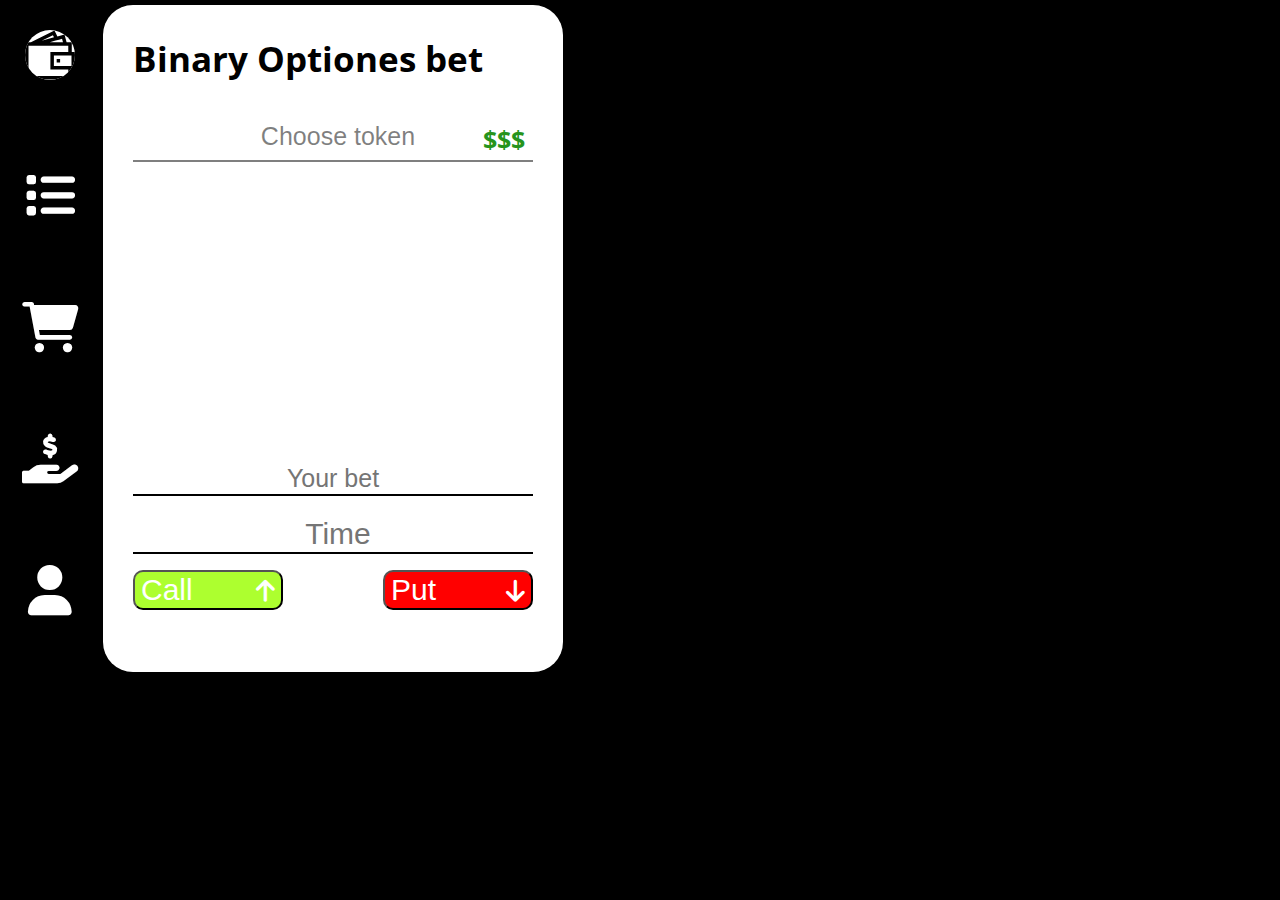
==== bets.html @ 1c8735ab "Add files via upload" ====
<!DOCTYPE html>
<html lang="en">
<head>
    <meta charset="UTF-8">
    <meta name="viewport" content="width=device-width, initial-scale=1.0">
    <title>Bets</title>
    <link rel="stylesheet" href="/src/css/main.css">
    <link rel="stylesheet" href="https://cdnjs.cloudflare.com/ajax/libs/font-awesome/6.0.0-beta3/css/all.min.css">
    <link rel="preconnect" href="https://fonts.googleapis.com">
    <link rel="preconnect" href="https://fonts.gstatic.com" crossorigin>
    <link href="https://fonts.googleapis.com/css2?family=Open+Sans:ital,wght@0,300..800;1,300..800&display=swap" rel="stylesheet">


</head>
<body>
    <header class="container-header">
    </header>
    <div class="dashboard">
        
        <div class="dashboard-nav">
            <div class="nav">
                <div class="nav-logo">
                    <div class="logo">
                        <a href="bets.html">
                            <img src="/src/img/wallet-svgrepo-com.svg" alt="Logo" id="logo">
                        </a>
                    </div>
                </div>

                <div class="nav-icons">
                    <ul class="nav-icons-list">
                        <li>
                            <a href="transactions-history.html"><i class="fa-solid fa-list"></i></a>
                        </li>
                        <li>
                            <a href="dep.html"><i class="fa-solid fa-cart-shopping"></i></a>
                        </li>
                        <li>
                            <a href="sell.html"><i class="fa-solid fa-hand-holding-dollar"></i></a>
                        </li>
                        <li>
                            <a href="profile.html"><i class="fa-solid fa-user"></i></i></a>
                        </li>
                    </ul>
                </div>

            </div>
        </div>

        <div class="dashboard-body">


            <div class="dashboard-header">
                <h1 class="header-title">
                    Binary Optiones bet
                </h1>

            </div>

            <div class="dashboard-tokens">
                <div class="tokens-selection">
                    <select class="select">
                        <option value="0">Choose token</option>
                        <option value="1">Idea</option>
                        <option value="2">Materia</option>
                    </select>
                </div>

                <div class="input-wrapper">
                    <input name="price" placeholder="Your bet" type="number" class="input-area">
                </div>

                <div class="time-bet-area">
                    <input name="time" placeholder="Time" type="number" class="time-bet" min="3">
                </div>

                <div class="bet-area">

                    <div class="call-bet">
                        <button name="call-btn" class="call-btn">
                            <span class="call">Call</span>
                            <div class="arrow">
                                <a href=""><i class="fa-solid fa-arrow-up"></i></a>
                            </div>
                        </button>
                        

                    </div>

                    
                    <div class="put-bet">
                        <button name="put-btn" class="put-btn">
                            <span class="call">Put</span>
                            <div class="arrow">
                                <a href=""><i class="fa-solid fa-arrow-down"></i></a>
                            </div>
                        </button>
                    </div>
                    

                    
                </div>
            </div>

            <div class="dashboard-time">


            </div>

        </div>
    </div>


</body>
</html>
---- src/css/main.css ----
@import "trans.css";

body {
    position: relative;
    margin: 0;
    background-color: rgb(0, 0, 0);
    font-family: "Open Sans", sans-serif;
}

img {
    max-width: 50%;
}


/* Main info */
.dashboard {
    border: 2px;
    border-radius: 30px;
    background: black;
    display: flex;
    max-width: 500px;

}

/* Nabigation */
.dashboard-nav {
    flex-shrink: 0;
    width: 100px;
    height: 600px;
    background: rgb(0, 0, 0);
    padding-top: 30px;
    padding-bottom: 50px;
}


.dashboard-body {
    margin: 5px 5px 8px 3px;
    padding: 30px 30px 5px 30px;
    flex-grow: 1;
    background: rgb(255, 255, 255);
    border-radius: 30px;
}

.nav {
    display: flex;
    flex-direction: column;
    height: 100%;
    
}

.nav-logo {
    margin-bottom: 70px;
    flex-shrink: 0;
    background-color: rgb(0, 0, 0);
    text-align: center;
    display: flex;
    justify-content: center;

}

.last-icon {
    margin-top: 300px;
    background-color: #26941c;
}

.nav-icons {
    flex-grow: 1;
    height: 100%;
    background-color: rgb(0, 0, 0);
    display: flex;
    flex-direction: column;
    justify-content: space-between;

}

ul.nav-icons-list {
    margin: 0;
    padding: 0;
    height: 100%;
    display: flex;
    flex-direction: column;
    list-style: none;
    align-items: center;
    justify-content: space-between;

}

li, a {
    margin: 0;
    padding: 0;
}

/* Logo */

#logo {
    background-color: #ffffff;
    border-radius: 100%;
}

.nav-icons i {
    color: rgb(255, 255, 255);
    font-size: 50px;
    padding: 15px;
}

.dashboard-header {
    display: flex;
    justify-content: space-between;

}

.header-title {
    font-size: 35px;
    font-weight: bold;
    color: #000;
}

.dashboard-tokens {
    margin-top: 30px;
    position: relative;
}


h1, h2, h3, h4, h5, h6, p {
    margin: 0;
}



.select {
    -moz-appearance: none;
    -webkit-appearance: none;
    appearance: none;
    background-color: transparent;
    outline: none;
    font-size: 25px;
    width: 100%;
    padding: 10px;
    padding-right: 0;
    border: none;
    border-bottom: solid 2px;
    text-align-last: center;
    color: rgba(0, 0, 0, 0.5);
}

.token-selection {
    position: relative;
}

.tokens-selection::before {
    color: #26941c;
    font-weight: bold;
    content: "$$$";
    font-size: 25px;
    position: absolute;
    right: 40px;
    text-align: center;
    padding: 10px;
    padding-right: 0;
    display: block;
    width: 10px;
    height: 10px;
    pointer-events: none;

}

.input-wrapper {
    display: flex;
}

.input-area {
    text-align: center;
    padding-left: 2px;
    height: 30px;
    font-size: 25px;
    margin-top: 300px;
    flex-grow: 1;
    -moz-appearance: none;
    -webkit-appearance: none;
    appearance: none;
    border: none;
    border-bottom: 2px solid;
}

.bet-area {
    display: flex;
    justify-content: space-between;
    margin-top: 16px;
}

.time-bet {
    background-color: transparent;
    margin-top: 20px;
    font-size: 30px;
    text-align: center;
    padding-left: 12px;
    flex-grow: 1;
    color: black;
    border: 0;
    border-bottom: 2px solid;
}


.call-btn {
    font-size: 30px;
    color: white;
    display: flex;
    border-radius: 10px;
    background-color: greenyellow;
    justify-content: space-between;
    width: 150px;
    
}


.put-btn {
    background-color: red;
    font-size: 30px;
    border-radius: 10px;
    justify-content: space-between;
    display: flex;
    width: 150px;
    color: white;
}

.arrow i {
    font-size: 25px;
    color: white;
    margin-left: 15px;
}


input:focus {
    outline: none;
}


nput::-webkit-outer-spin-button,
input::-webkit-inner-spin-button {
    /* display: none; <- Crashes Chrome on hover */
    -webkit-appearance: none;
    margin: 0; /* <-- Apparently some margin are still there even though it's hidden */
}
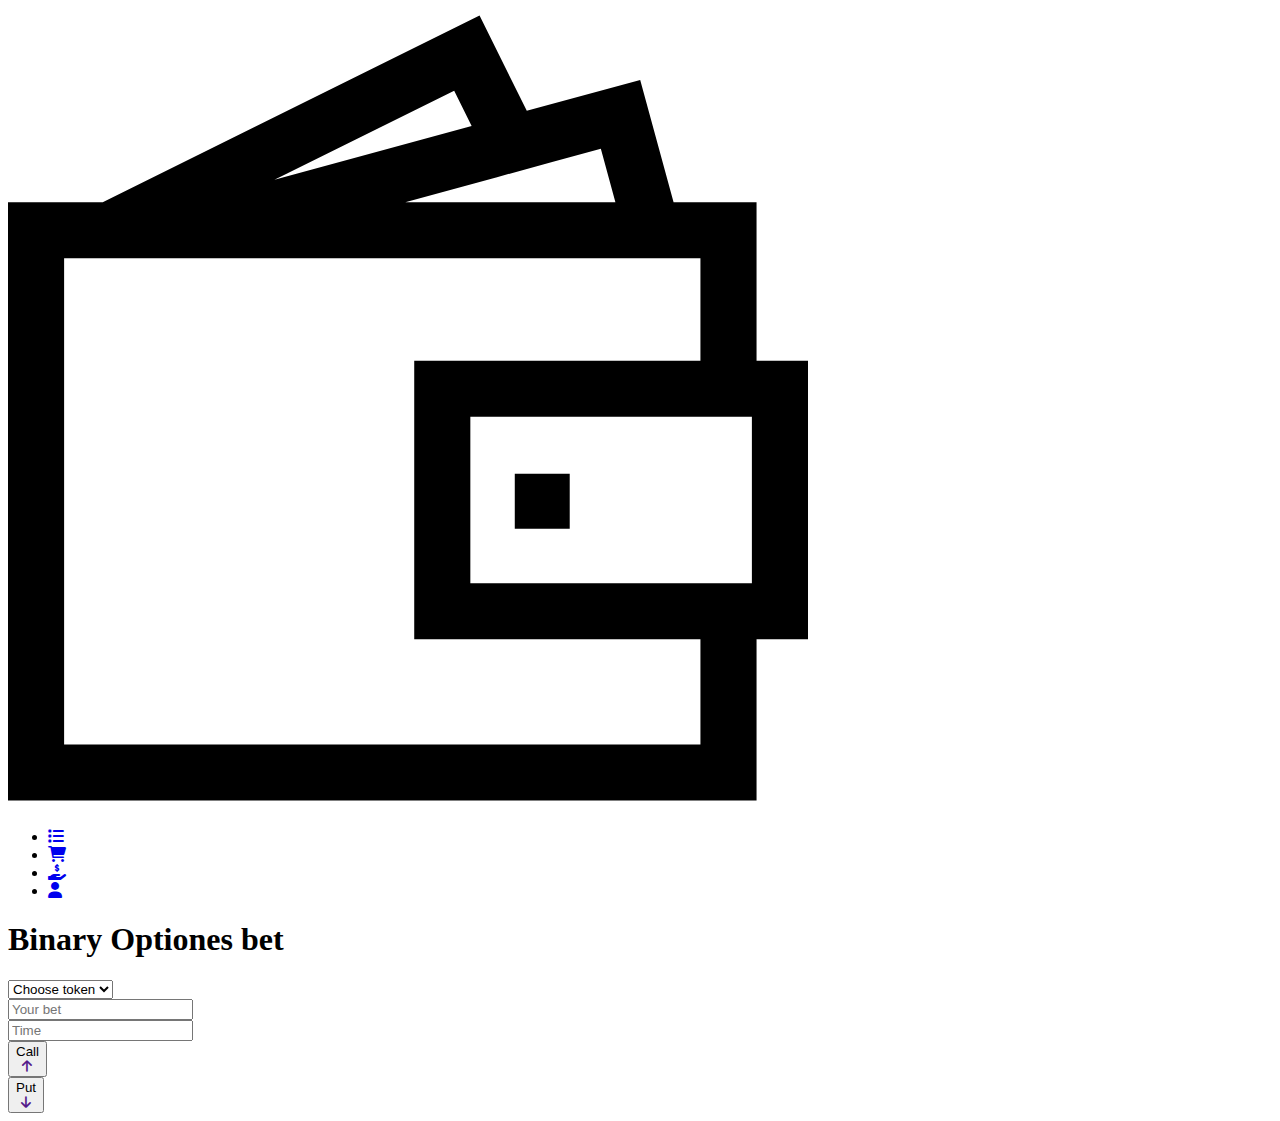
==== commit a98da1b5: "Update bets.html" ====
--- a/bets.html
+++ b/bets.html
@@ -4,7 +4,7 @@
     <meta charset="UTF-8">
     <meta name="viewport" content="width=device-width, initial-scale=1.0">
     <title>Bets</title>
-    <link rel="stylesheet" href="/src/css/main.css">
+    <link rel="stylesheet" href="/obs-rep/src/css/main.css">
     <link rel="stylesheet" href="https://cdnjs.cloudflare.com/ajax/libs/font-awesome/6.0.0-beta3/css/all.min.css">
     <link rel="preconnect" href="https://fonts.googleapis.com">
     <link rel="preconnect" href="https://fonts.gstatic.com" crossorigin>
@@ -112,4 +112,4 @@
 
 
 </body>
-</html>+</html>
